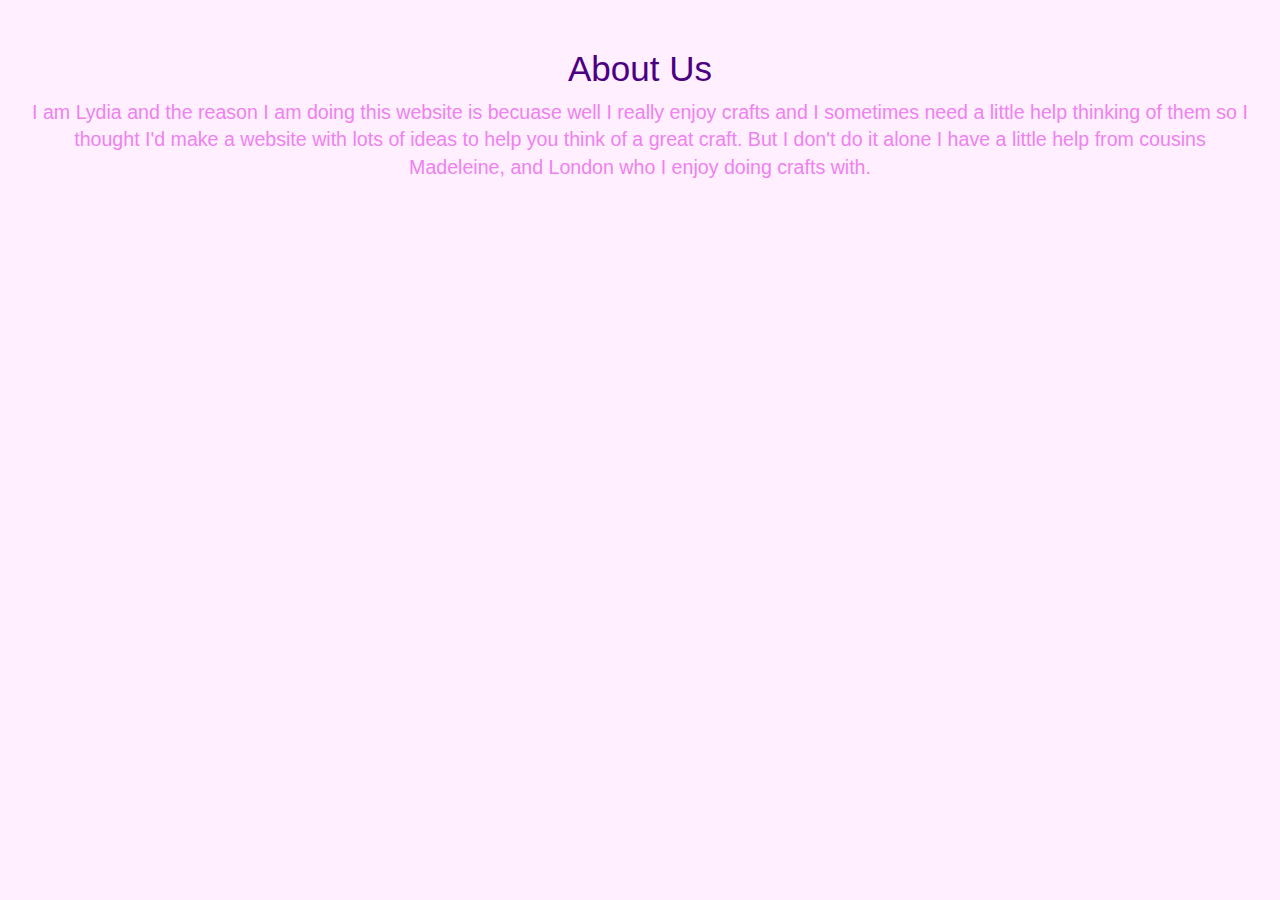
==== about.html @ 1ba6cd9f "we added some pagesgit add --all" ====
<!DOCTYPE html>

<head>
	<title>Crafting with Cousins</title>
	<link rel="stylesheet" href="css/main.css">
	<link rel="stylesheet" href="css/bootstrap-theme.min.css">
	<link rel="stylesheet" href="css/bootstrap.min.css">
	<script src="https://code.jquery.com/jquery-2.1.1.min.js"></script>
	<script src="js/main.js"></script>
	<script src="js/bootstrap.min.js"></script>
	<script src="js/draganddrop.js"></script>

</head>

<body>
	<h1 class="mainPageText">About Us</h1>

<p class="mainPageText">I am Lydia and the reason I am doing this website is becuase well I really enjoy crafts and I sometimes need a little help thinking of them so I thought I'd make a website with lots of ideas to help you think of a great craft.  But I don't do it alone I have a little help from cousins Madeleine, and London who I enjoy doing crafts with.</p>
	
</body>
---- css/main.css ----
body {
	background: #FFEFFF !important;
	padding:30px;
}

#mainPic img {
	width:300px;
	margin-top: 20px;
	border-radius:6px;
	box-shadow: 5px 5px 5px #888;
}

h1 {
	color:indigo !important;
	font-size:250% !important;
}
.mainPageText {
	text-align: center;
	color:violet;
	font-size:140%;
}
g {
	color:green;
}
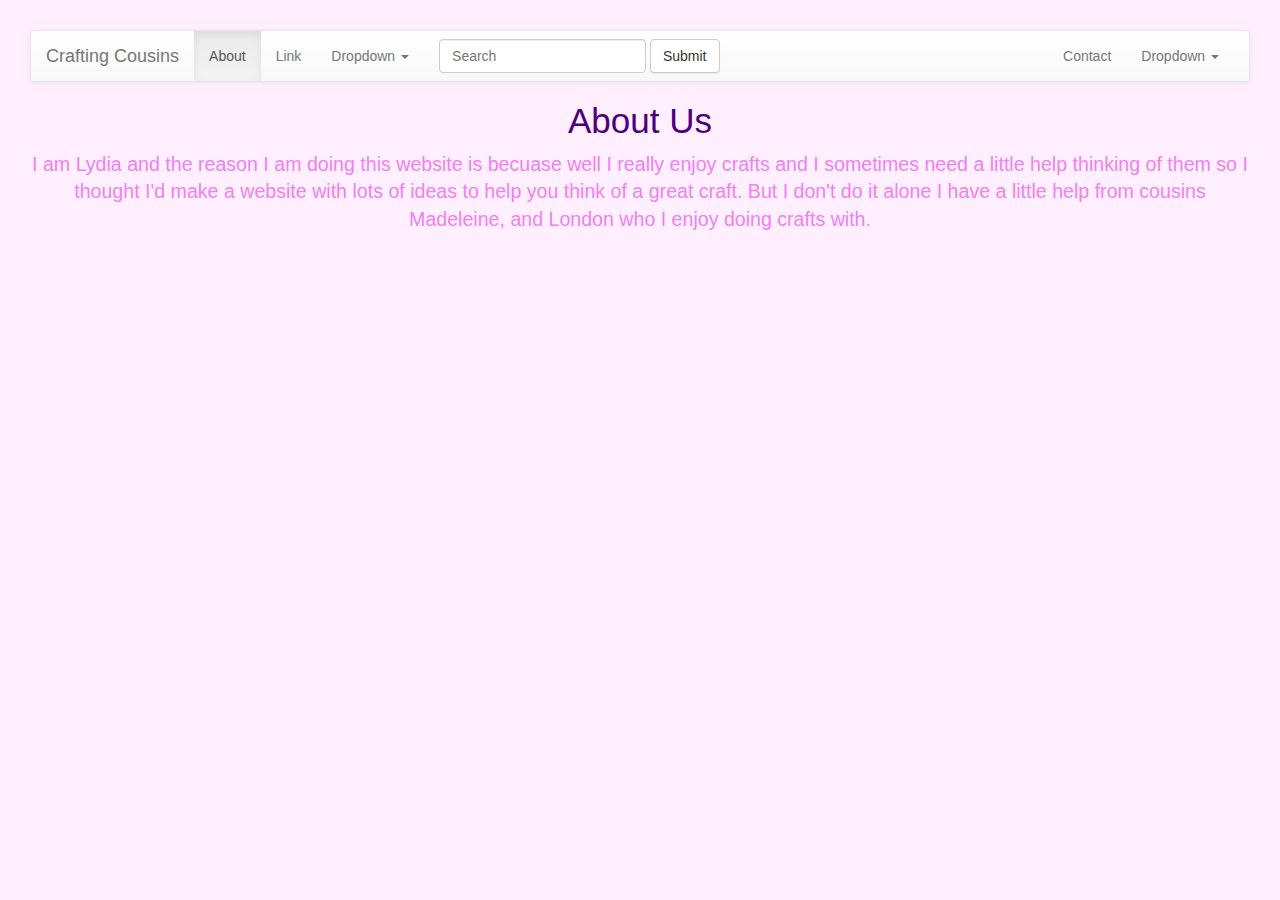
==== commit 7b59be90: "updated" ====
--- a/about.html
+++ b/about.html
@@ -13,6 +13,60 @@
 </head>
 
 <body>
+<nav class="navbar navbar-default" role="navigation">
+  <div class="container-fluid">
+    <!-- Brand and toggle get grouped for better mobile display -->
+    <div class="navbar-header">
+      <button type="button" class="navbar-toggle collapsed" data-toggle="collapse" data-target="#bs-example-navbar-collapse-1">
+        <span class="sr-only">Toggle navigation</span>
+        <span class="icon-bar"></span>
+        <span class="icon-bar"></span>
+        <span class="icon-bar"></span>
+      </button>
+      <a class="navbar-brand" href="/">Crafting Cousins</a>
+    </div>
+
+    <!-- Collect the nav links, forms, and other content for toggling -->
+    <div class="collapse navbar-collapse" id="bs-example-navbar-collapse-1">
+      <ul class="nav navbar-nav">
+        <li class="active"><a href="/about">About</a></li>
+        <li><a href="#">Link</a></li>
+        <li class="dropdown">
+          <a href="#" class="dropdown-toggle" data-toggle="dropdown">Dropdown <span class="caret"></span></a>
+          <ul class="dropdown-menu" role="menu">
+            <li><a href="#">Action</a></li>
+            <li><a href="#">Another action</a></li>
+            <li><a href="#">Something else here</a></li>
+            <li class="divider"></li>
+            <li><a href="#">Separated link</a></li>
+            <li class="divider"></li>
+            <li><a href="#">One more separated link</a></li>
+          </ul>
+        </li>
+      </ul>
+      <form class="navbar-form navbar-left" role="search">
+        <div class="form-group">
+          <input type="text" class="form-control" placeholder="Search">
+        </div>
+        <button type="submit" class="btn btn-default">Submit</button>
+      </form>
+      <ul class="nav navbar-nav navbar-right">
+        <li><a href="/contact.html">Contact</a></li>
+        <li class="dropdown">
+          <a href="#" class="dropdown-toggle" data-toggle="dropdown">Dropdown <span class="caret"></span></a>
+          <ul class="dropdown-menu" role="menu">
+            <li><a href="#">Action</a></li>
+            <li><a href="#">Another action</a></li>
+            <li><a href="#">Something else here</a></li>
+            <li class="divider"></li>
+            <li><a href="#">Separated link</a></li>
+          </ul>
+        </li>
+      </ul>
+    </div><!-- /.navbar-collapse -->
+  </div><!-- /.container-fluid -->
+</nav>
+
 	<h1 class="mainPageText">About Us</h1>
 
 <p class="mainPageText">I am Lydia and the reason I am doing this website is becuase well I really enjoy crafts and I sometimes need a little help thinking of them so I thought I'd make a website with lots of ideas to help you think of a great craft.  But I don't do it alone I have a little help from cousins Madeleine, and London who I enjoy doing crafts with.</p>
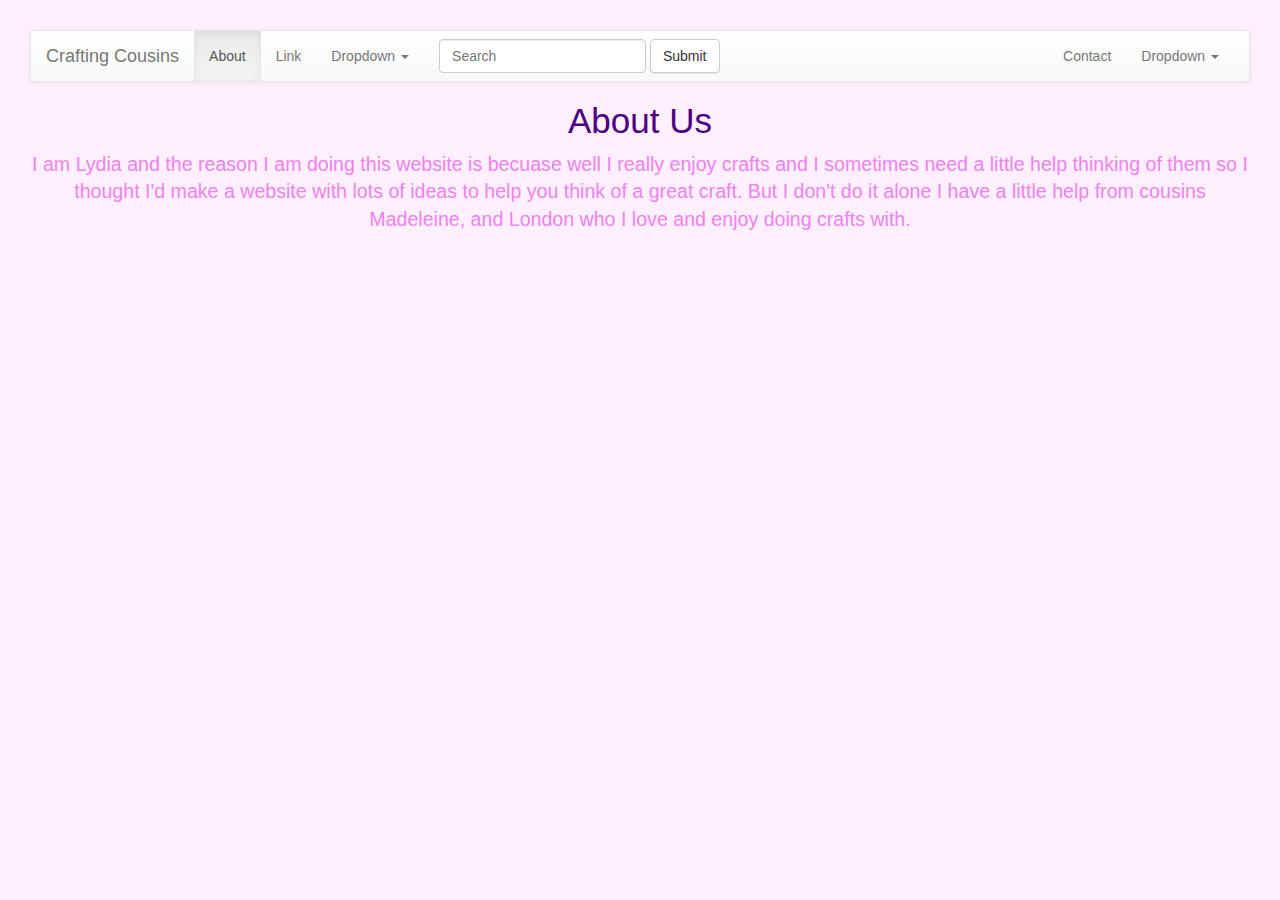
==== commit d1d2c14b: "added some additional pages - basic layout" ====
--- a/about.html
+++ b/about.html
@@ -66,10 +66,9 @@
     </div><!-- /.navbar-collapse -->
   </div><!-- /.container-fluid -->
 </nav>
-
 	<h1 class="mainPageText">About Us</h1>
 
-<p class="mainPageText">I am Lydia and the reason I am doing this website is becuase well I really enjoy crafts and I sometimes need a little help thinking of them so I thought I'd make a website with lots of ideas to help you think of a great craft.  But I don't do it alone I have a little help from cousins Madeleine, and London who I enjoy doing crafts with.</p>
+<p class="mainPageText">I am Lydia and the reason I am doing this website is becuase well I really enjoy crafts and I sometimes need a little help thinking of them so I thought I'd make a website with lots of ideas to help you think of a great craft.  But I don't do it alone I have a little help from cousins Madeleine, and London who I love and enjoy doing crafts with.</p>
 	
 </body>
 
--- a/css/main.css
+++ b/css/main.css
@@ -21,4 +21,8 @@
 }
 g {
 	color:green;
-}+}
+
+.dropdown-menu-main li a {
+	color: pink !important;
+}
